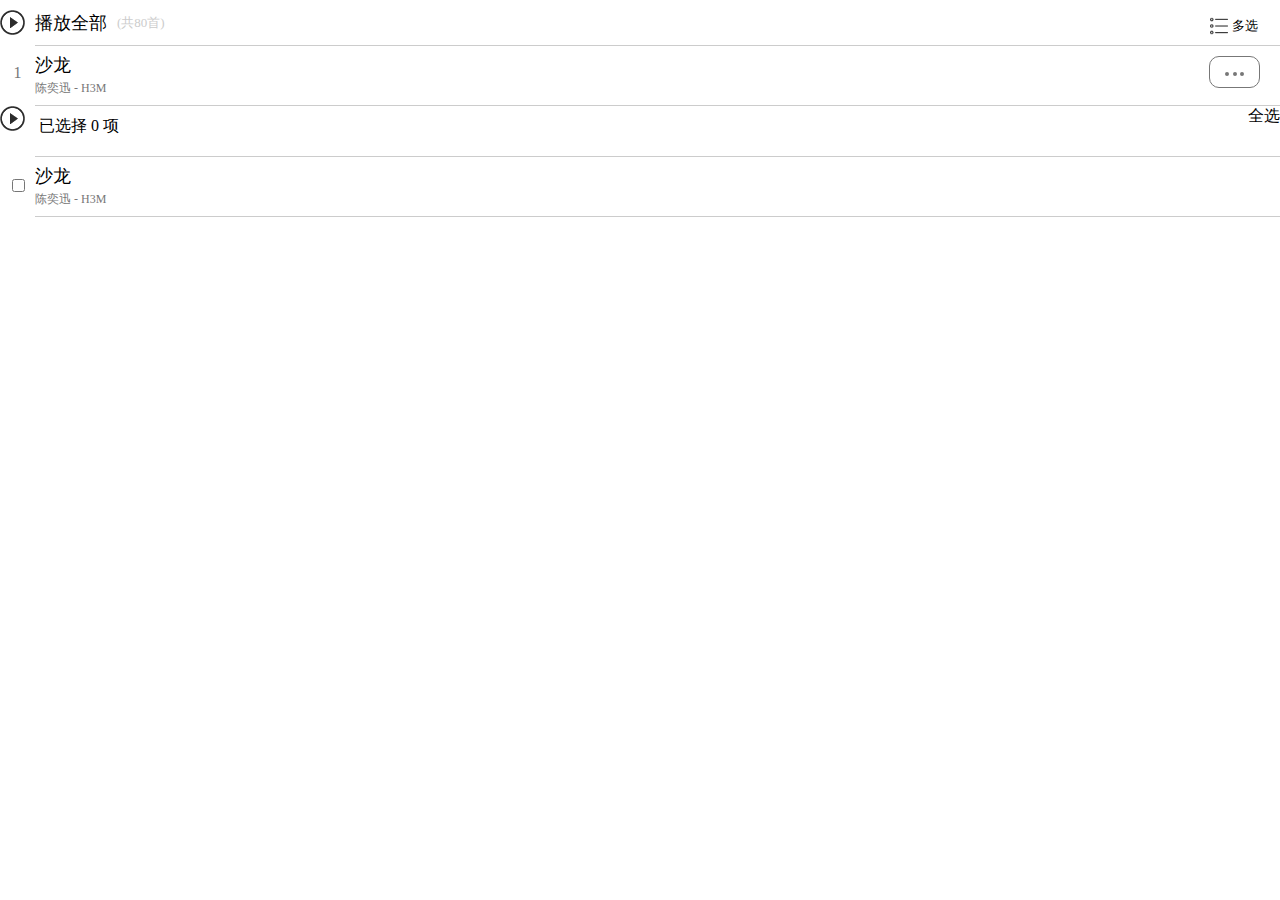
==== song-list/static/song-list.html @ 5c511653 "add: song-list static" ====
<!DOCTYPE html>
<html lang="en">
<head>
	<meta charset="UTF-8">
	<title>song-list</title>
	<link rel="stylesheet" type="text/css" href="">
	<style type="text/css">
	
	/* Reset CSS */
	
	body, html,
	ul, li, 
	h2, 
	button, nav {
		margin: 0;
		padding: 0;
		border: 0;
		outline: 0;
		font-size: 100%;
		/*vertical-align: baseline;*/
		background: transparent;
	}

	body {
		line-height: 1;
		--webkit-text-size-adjust: none;
	}

	img {
		max-width: 100%;
	}

	nav, ul, li {
		list-style: none;
	}

	a {
		font-size: 100%;
		vertical-align: baseline;
		background-color: transparent;
		color: #000;
		text-decoration: none;
	}

	input, button {
		vertical-align: middle;
	}



	/* song-list */
	.list {
		
		height: auto;
		width: 100%;
		margin: 0 auto;

	}
		.head-list {
			box-sizing: border-box;
			margin: 10px 0;
			width: 100%;

			position: relative;		
		}

			.head-list>a {
				width: 70%;
				display: flex;
				font-size: 18px;
				font-weight: border;
				align-items: center;
			}

				.head-list>a>img {
					width: 25px;
					padding-right: 10px;
				}

				.head-list>a>span {
					font-weight: lighter;
					font-size: 13px;
					color: #ccc;
				}

			.head-list>button {
				width: 80px;
				/*margin: 10px 0;*/
				vertical-align: middle;

				position: absolute;
				right: 0;
				bottom: 0;

				background-image: url(../src/btn-mul.png);
				background-repeat: no-repeat;
				background-position: 10px;
				background-size: auto 100%;

				font-size: 13px;
				cursor: pointer;

				padding-left: 10px;
			}

			ul li:first-child div:nth-child(2) {
				border-top: 1px solid #cccccc;
			}

	</style>
</head>
<body>
	<div class="list">
		<div class="head-list">
			
			<a href="#">
				<img src="../src/btn-paly.png">
				播放全部
				<span style="padding-left: 10px;">(共80首)</span>
				 
			</a>
			<button>
				多选
			</button>
		</div>
		<ul>
			<li>
				<div style="display: inline-block; float: left; line-height: 56px; width: 35px; text-align: center; color: #777777;">
					1
				</div>
				<div style="margin-left: 35px; padding-right: 20px; padding-top: 10px; padding-bottom: 10px; height: 100%; position: relative; border-bottom: 1px solid #cccccc;">
					<div href="#" style="display: inline-block;">
						<h2 class="title" style="font-size: 18px; padding-bottom: 5px; font-weight: normal;">
							沙龙
						</h2>
						<span style="font-size: 12px; color: #777777;">
							陈奕迅 - H3M
						</span>
					</div>
					<button style="text-align: center; position: absolute; right: 20px; font-size: 30px; font-weight: bolder; border: 0.5px solid; border-radius: 10px; color: #777; padding: 5px 15px; line-height: 20px; word-spacing: -5px;">
						
						<span style="display: inline-block; border: 2px solid #777; border-radius: 2px; vertical-align: middle;"></span>
						<span style="display: inline-block; border: 2px solid #777; border-radius: 2px;  vertical-align: middle;"></span>
						<span style="display: inline-block; border: 2px solid #777; border-radius: 2px;  vertical-align: middle;"></span>

					</button>
				</div>

			</li>

		</ul>
	</div>
	

	<div class="list-select">
		<div class="head-select" style="height: 50px;">
			
			<img src="../src/btn-paly.png" style="width: 25px;">
			
			<span style="padding-left: 10px;">已选择 0 项</span>
	 
			<button style="float: right;">
				全选
			</button>
		</div>
		<ul>
			<li>
				<div style="display: inline-block; float: left; line-height: 56px; width: 35px; text-align: center;">
					<input type="checkbox" name="">
				</div>
				<div style="margin-left: 35px; padding-right: 20px; padding-top: 10px; padding-bottom: 10px; height: 100%; position: relative; border-bottom: 1px solid #cccccc;">
					<div href="#" style="display: inline-block;">
						<h2 class="title" style="font-size: 18px; padding-bottom: 5px; font-weight: normal;">
							沙龙
						</h2>
						<span style="font-size: 12px; color: #777777;">
							陈奕迅 - H3M
						</span>
					</div>
				</div>

			</li>

		</ul>
	</div>


</body>
</html>
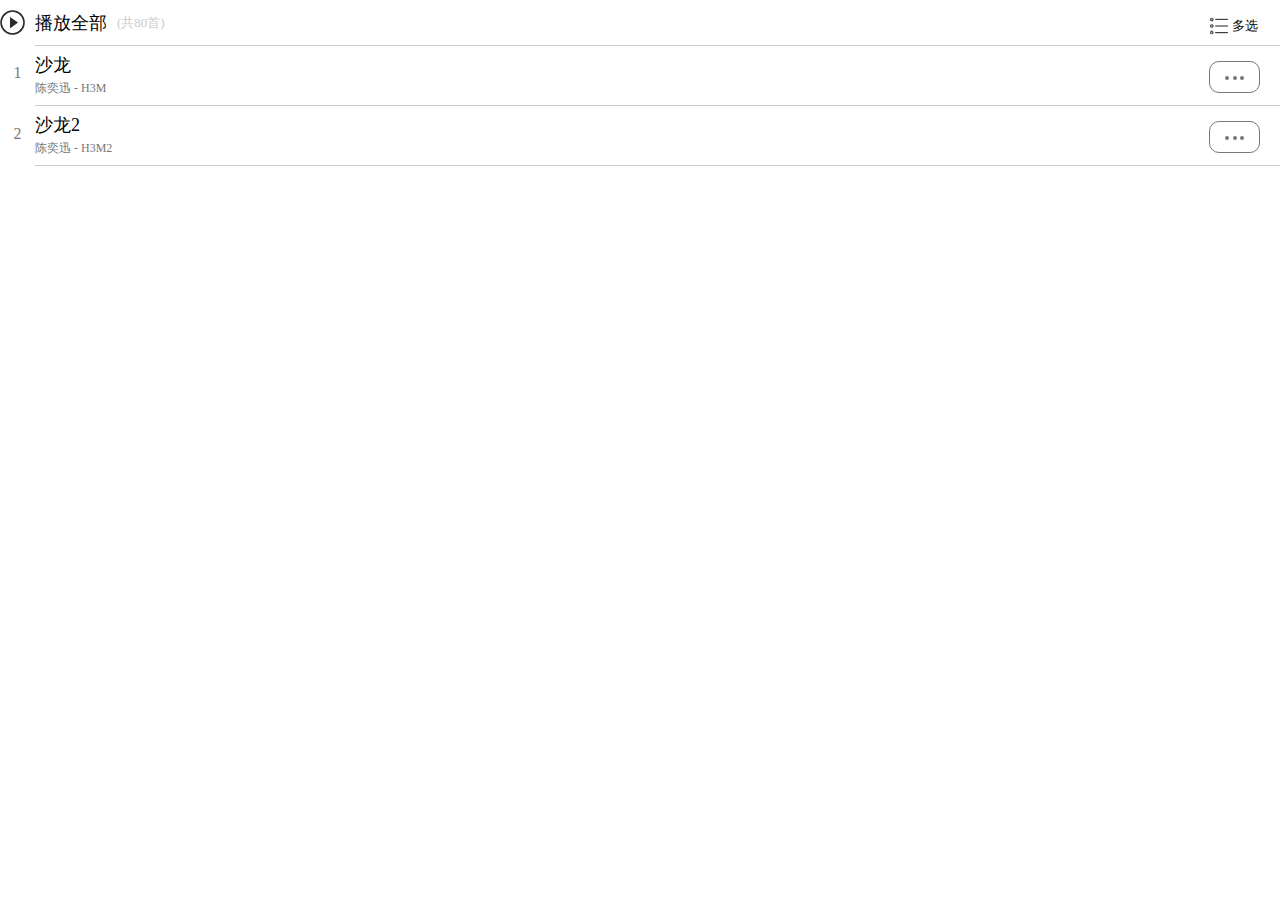
==== commit 53b7aafb: "add: select-list" ====
--- a/song-list/static/song-list.html
+++ b/song-list/static/song-list.html
@@ -1,189 +1,84 @@
 <!DOCTYPE html>
 <html lang="en">
+
 <head>
-	<meta charset="UTF-8">
-	<title>song-list</title>
-	<link rel="stylesheet" type="text/css" href="">
-	<style type="text/css">
-	
-	/* Reset CSS */
-	
-	body, html,
-	ul, li, 
-	h2, 
-	button, nav {
-		margin: 0;
-		padding: 0;
-		border: 0;
-		outline: 0;
-		font-size: 100%;
-		/*vertical-align: baseline;*/
-		background: transparent;
-	}
+    <meta charset="UTF-8">
+    <title>song-list</title>
+    <link rel="stylesheet" type="text/css" href="reset.css">
+    <link rel="stylesheet" type="text/css" href="style.css">
+</head>
 
-	body {
-		line-height: 1;
-		--webkit-text-size-adjust: none;
-	}
-
-	img {
-		max-width: 100%;
-	}
-
-	nav, ul, li {
-		list-style: none;
-	}
-
-	a {
-		font-size: 100%;
-		vertical-align: baseline;
-		background-color: transparent;
-		color: #000;
-		text-decoration: none;
-	}
-
-	input, button {
-		vertical-align: middle;
-	}
-
-
-
-	/* song-list */
-	.list {
-		
-		height: auto;
-		width: 100%;
-		margin: 0 auto;
-
-	}
-		.head-list {
-			box-sizing: border-box;
-			margin: 10px 0;
-			width: 100%;
-
-			position: relative;		
-		}
-
-			.head-list>a {
-				width: 70%;
-				display: flex;
-				font-size: 18px;
-				font-weight: border;
-				align-items: center;
-			}
-
-				.head-list>a>img {
-					width: 25px;
-					padding-right: 10px;
-				}
-
-				.head-list>a>span {
-					font-weight: lighter;
-					font-size: 13px;
-					color: #ccc;
-				}
-
-			.head-list>button {
-				width: 80px;
-				/*margin: 10px 0;*/
-				vertical-align: middle;
-
-				position: absolute;
-				right: 0;
-				bottom: 0;
-
-				background-image: url(../src/btn-mul.png);
-				background-repeat: no-repeat;
-				background-position: 10px;
-				background-size: auto 100%;
-
-				font-size: 13px;
-				cursor: pointer;
-
-				padding-left: 10px;
-			}
-
-			ul li:first-child div:nth-child(2) {
-				border-top: 1px solid #cccccc;
-			}
-
-	</style>
-</head>
 <body>
-	<div class="list">
-		<div class="head-list">
-			
-			<a href="#">
+    <div class="list">
+        <div class="head-list">
+            <a href="#">
 				<img src="../src/btn-paly.png">
 				播放全部
-				<span style="padding-left: 10px;">(共80首)</span>
+				<span>(共80首)</span>
 				 
 			</a>
-			<button>
-				多选
-			</button>
-		</div>
-		<ul>
-			<li>
-				<div style="display: inline-block; float: left; line-height: 56px; width: 35px; text-align: center; color: #777777;">
-					1
-				</div>
-				<div style="margin-left: 35px; padding-right: 20px; padding-top: 10px; padding-bottom: 10px; height: 100%; position: relative; border-bottom: 1px solid #cccccc;">
-					<div href="#" style="display: inline-block;">
-						<h2 class="title" style="font-size: 18px; padding-bottom: 5px; font-weight: normal;">
-							沙龙
-						</h2>
-						<span style="font-size: 12px; color: #777777;">
-							陈奕迅 - H3M
-						</span>
-					</div>
-					<button style="text-align: center; position: absolute; right: 20px; font-size: 30px; font-weight: bolder; border: 0.5px solid; border-radius: 10px; color: #777; padding: 5px 15px; line-height: 20px; word-spacing: -5px;">
-						
-						<span style="display: inline-block; border: 2px solid #777; border-radius: 2px; vertical-align: middle;"></span>
-						<span style="display: inline-block; border: 2px solid #777; border-radius: 2px;  vertical-align: middle;"></span>
-						<span style="display: inline-block; border: 2px solid #777; border-radius: 2px;  vertical-align: middle;"></span>
+            <button>
+                多选
+            </button>
+        </div>
+        <ul>
+            <li class="selected" data-link="">
+                <div class="id-list">1</div>
+                <div class="content-list">
+                    <h2 class="title">沙龙</h2>
+                    <span>陈奕迅 - H3M</span>
+                    <button>
+                        <span class="dot"></span>
+                        <span class="dot"></span>
+                        <span class="dot"></span>
+                    </button>
+                </div>
+            </li>
+            
+            <li data-link="">
+                <div class="id-list">2</div>
+                <div class="content-list">
+                    <h2 class="title">沙龙2</h2>
+                    <span>陈奕迅 - H3M2</span>
+                    <button>
+                        <span class="dot"></span>
+                        <span class="dot"></span>
+                        <span class="dot"></span>
+                    </button>
+                </div>
+            </li>
+        </ul>
+    </div>
+    <script type="text/javascript">
+    var ul = document.getElementsByTagName('ul')[0];
+    ul.addEventListener('click', function(event) {
 
-					</button>
-				</div>
+    	// 找到自己的所在的 li
+        function getLi(elem, denyElem) {
 
-			</li>
+        	if (elem.tagName.toLowerCase() == denyElem 
+        		|| elem.parentNode.tagName.toLowerCase() == denyElem) {
+        		return elem.tagName.toLowerCase() == denyElem ? 
+        			   elem : elem.parentNode; 
+        	}
 
-		</ul>
-	</div>
-	
+            var result;
+            var isLi = elem.parentNode.tagName.toLowerCase() == 'li';
+            if (isLi) {
+                result = elem.parentNode;
+            } else {
+                result = getLi(elem.parentNode);
+            }
 
-	<div class="list-select">
-		<div class="head-select" style="height: 50px;">
-			
-			<img src="../src/btn-paly.png" style="width: 25px;">
-			
-			<span style="padding-left: 10px;">已选择 0 项</span>
-	 
-			<button style="float: right;">
-				全选
-			</button>
-		</div>
-		<ul>
-			<li>
-				<div style="display: inline-block; float: left; line-height: 56px; width: 35px; text-align: center;">
-					<input type="checkbox" name="">
-				</div>
-				<div style="margin-left: 35px; padding-right: 20px; padding-top: 10px; padding-bottom: 10px; height: 100%; position: relative; border-bottom: 1px solid #cccccc;">
-					<div href="#" style="display: inline-block;">
-						<h2 class="title" style="font-size: 18px; padding-bottom: 5px; font-weight: normal;">
-							沙龙
-						</h2>
-						<span style="font-size: 12px; color: #777777;">
-							陈奕迅 - H3M
-						</span>
-					</div>
-				</div>
+            return result;
+        };
 
-			</li>
+        var li_selet = getLi(event.target, 'button');
+        console.log(li_selet);
 
-		</ul>
-	</div>
+        // console.log(event.target.parentNode);
+    }, false);
+    </script>
+</body>
 
-
-</body>
 </html>--- a/song-list/static/style.css
+++ b/song-list/static/style.css
@@ -0,0 +1,126 @@
+
+	/* song-list */
+
+.list {
+	height: auto;
+	width: 100%;
+	margin: 0 auto;
+}
+	.head-list {
+		box-sizing: border-box;
+		margin: 10px 0;
+		width: 100%;
+
+		position: relative;		
+	}
+
+		.head-list>a {
+			width: 70%;
+			display: flex;
+			font-size: 18px;
+			font-weight: border;
+			align-items: center;
+		}
+
+			.head-list>a>img {
+				width: 25px;
+				padding-right: 10px;
+			}
+
+			.head-list>a>span {
+				font-weight: lighter;
+				font-size: 13px;
+				color: #ccc;
+				padding-left: 10px;
+			}
+
+		.head-list>button {
+			width: 80px;
+			/*margin: 10px 0;*/
+			vertical-align: middle;
+
+			position: absolute;
+			right: 0;
+			bottom: 0;
+
+			background-image: url(../src/btn-mul.png);
+			background-repeat: no-repeat;
+			background-position: 10px;
+			background-size: auto 100%;
+
+			font-size: 13px;
+			cursor: pointer;
+
+			padding-left: 10px;
+		}
+
+		ul li:first-child div:nth-child(2) {
+			border-top: 1px solid #cccccc;
+		}
+
+	.list ul {
+		width: 100%;
+	}
+
+		.list ul li.selected h2,
+		.list ul li.selected span,{
+			color: #f00 !important;
+		}
+
+
+		.id-list {
+			display: inline-block; 
+			float: left; 
+			line-height: 56px; 
+			width: 35px; 
+			text-align: center; 
+			color: #777777;
+		}
+
+		.content-list {
+			margin-left: 35px; 
+			padding-right: 20px; 
+			padding-top: 10px; 
+			padding-bottom: 10px; 
+			height: 100%; 
+			position: relative; 
+			border-bottom: 1px solid #cccccc;
+		}
+			.content-list>h2 {
+				/*display: inline-block;*/
+				font-size: 18px; 
+				padding-bottom: 5px; 
+				font-weight: normal;
+			}
+
+			.content-list>span {
+				font-size: 12px; color: #777777;
+			}
+
+			.content-list>button {
+				text-align: center; 
+				position: absolute; 
+				top: 0;
+				right: 20px; 
+				margin:15px 0;
+					
+				border: 0.5px solid; 
+				border-radius: 10px; 
+				color: #777; 
+				
+				padding: 5px 15px; 
+				line-height: 20px; 
+				word-spacing: -1px;
+
+				cursor: pointer;
+
+				/*transform: rotate(90deg);*/
+			}
+
+			.dot {
+				display: inline-block; 
+				border: 2px solid #777; 
+				border-radius: 2px; 
+				vertical-align: middle;
+			}
+
